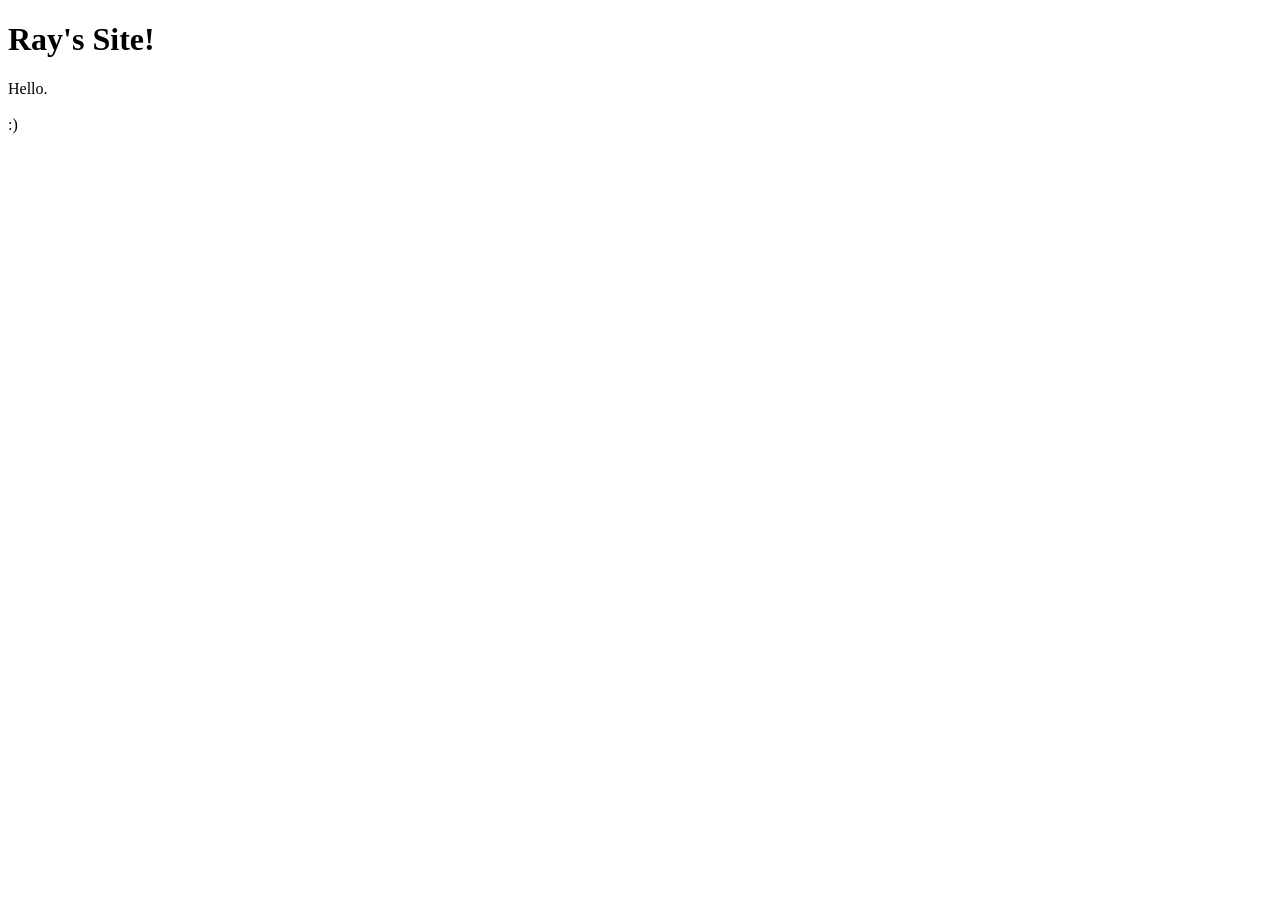
==== index.html @ cb99557e "Add initial HTML structure for the site" ====
<!DOCTYPE html>
<html>
<head>
  
  <meta charset="UTF-8">
  <meta name="viewport" content="width=device-width, initial-scale=1.0">
  <title> Site</title>

</head>
  <body>


<header>   <h1> Ray's Site!</h1> 
</header>
<main>
  <p>Hello.
  <br><br>
 :)
  <br><br><br><br>
  
  
</main>
  

  </body>
</html>
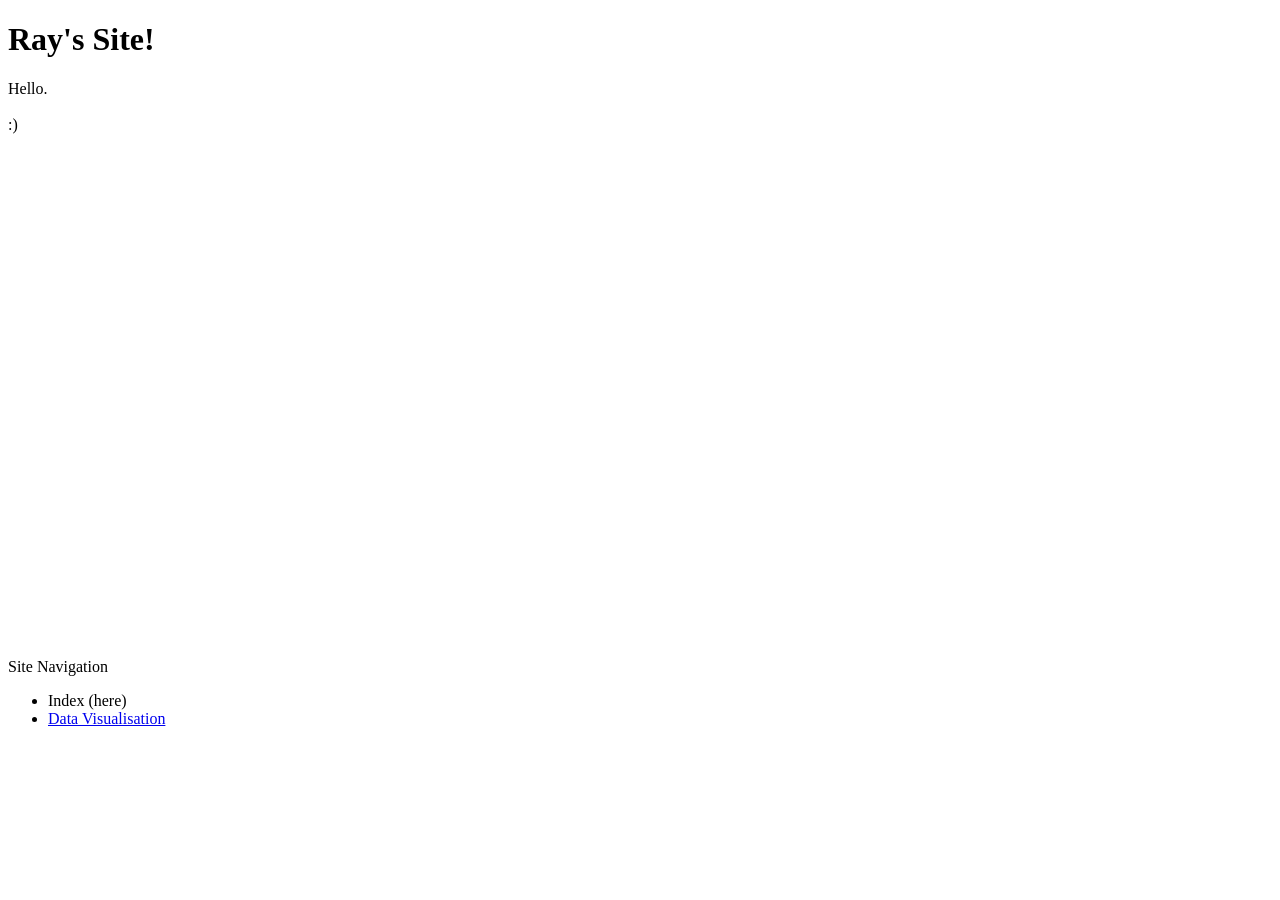
==== commit 72e80a72: "Add navigation menu to index.html" ====
--- a/index.html
+++ b/index.html
@@ -18,9 +18,22 @@
  :)
   <br><br><br><br>
   
-  
+  <iframe
+	src="https://ray-va-raytest.hf.space"
+	frameborder="0"
+	width="850"
+	height="450"
+></iframe>
+
 </main>
-  
+  <nav>
+  Site Navigation
+    <ul>
+      <li>Index (here)</li>
+      
+      <li><a href="/datavis">Data Visualisation</a></li>
+    </ul>
+  </nav>
 
   </body>
 </html>
